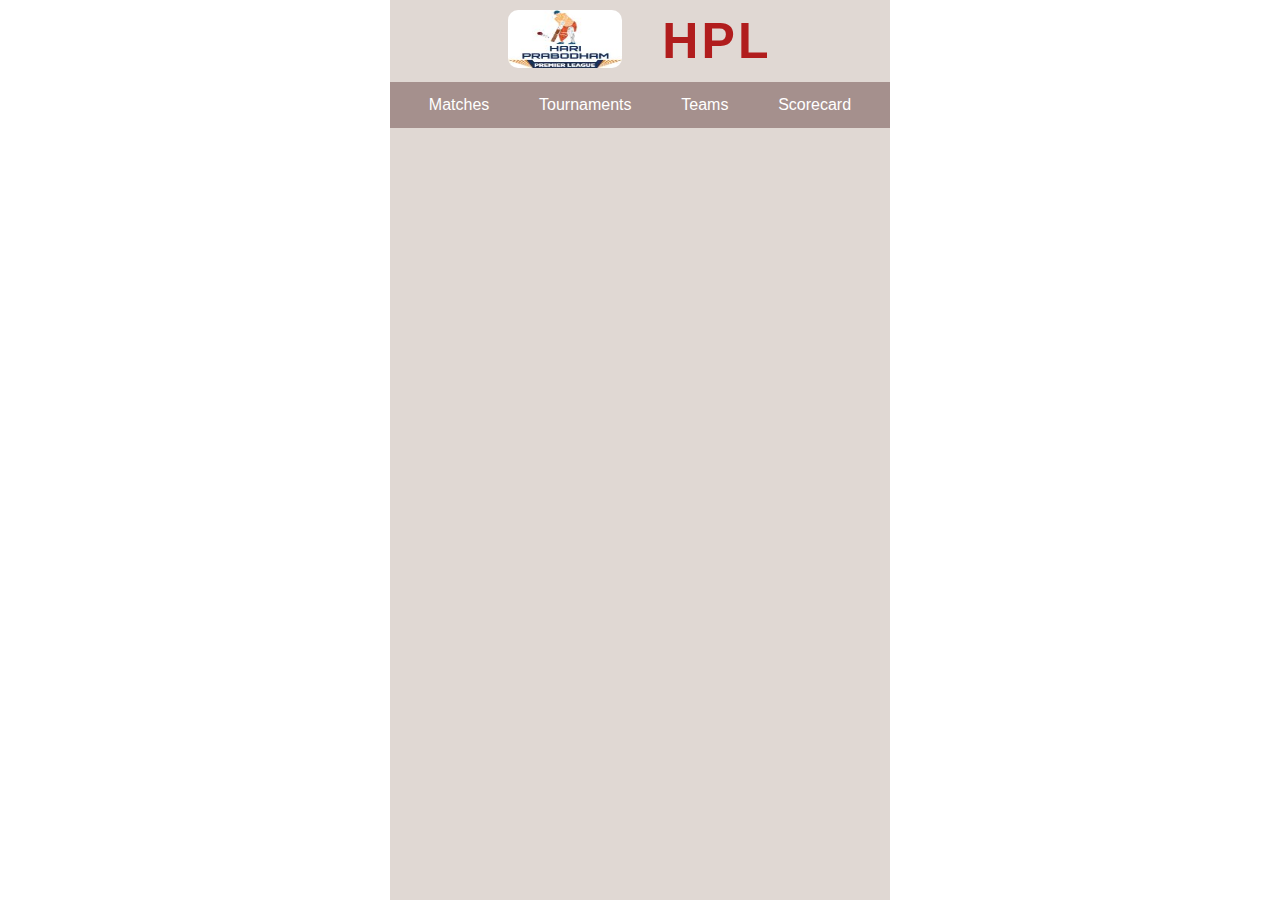
==== HPL Socercard/index.html @ 11787fd8 "Add files via upload" ====
<!DOCTYPE html>
<html lang="en">

<head>
    <meta charset="UTF-8">
    <meta http-equiv="X-UA-Compatible" content="IE=edge">
    <meta name="viewport" content="width=device-width, initial-scale=1.0">
    <link rel="stylesheet" href="index.css">
    <title>Scorecard</title>
</head>

<body>
    <header>
        <div class="container">
            <div class="header-part">
                <div class="logo" width="100%" height="100%">
                    <img src="hpl-logo.jpg" alt="" class="logo-header">

                </div>
                <h3 class="heading-name-hpl">HPL</h3>
            </div>
            
            <div class="nav-bar">
                <ul>
                    <li><a href="#">Matches</a></li>
                    <li><a href="#">Tournaments</a></li>
                    <li><a href="#">Teams</a></li>
                    <li><a href="#">Scorecard</a></li>
                </ul>
            </div>

        </div>

    </header>
</body>

</html>
---- HPL Socercard/index.css ----
*{
    margin: 0;
    padding: 0;
}

body {
    font-family: sans-serif;
}

.container {
    max-width: 500px;
    margin: 0 auto;
    height: 100vh;
    background-color: #b4a1976b;
}

.logo-header {
    width: 114px;
    height: 58px;
    border-radius: 10px;
}

.heading-name-hpl {
    font-size: 50px;
    color: #b11d1d;
    letter-spacing: 3.1px;

}

.header-part {
    display: flex;
    align-items: center;
    margin: 0 auto;
    justify-content: center;
    gap: 40px;
    padding: 10px;
}

.nav-bar {
    background-color: #3e10105c;
    padding: 14px;
}

.nav-bar ul li {
    list-style: none;
}

.nav-bar ul li a{
    text-decoration: none;
    color: #fff;
    transition: all 0.3s ease-in-out;
}

.nav-bar ul li a:hover{
    text-decoration: underline;
    color: rgba(85, 85, 166, 0.61);
}

.nav-bar ul {
    display: flex;
    align-items: center;
    justify-content: space-around;
}
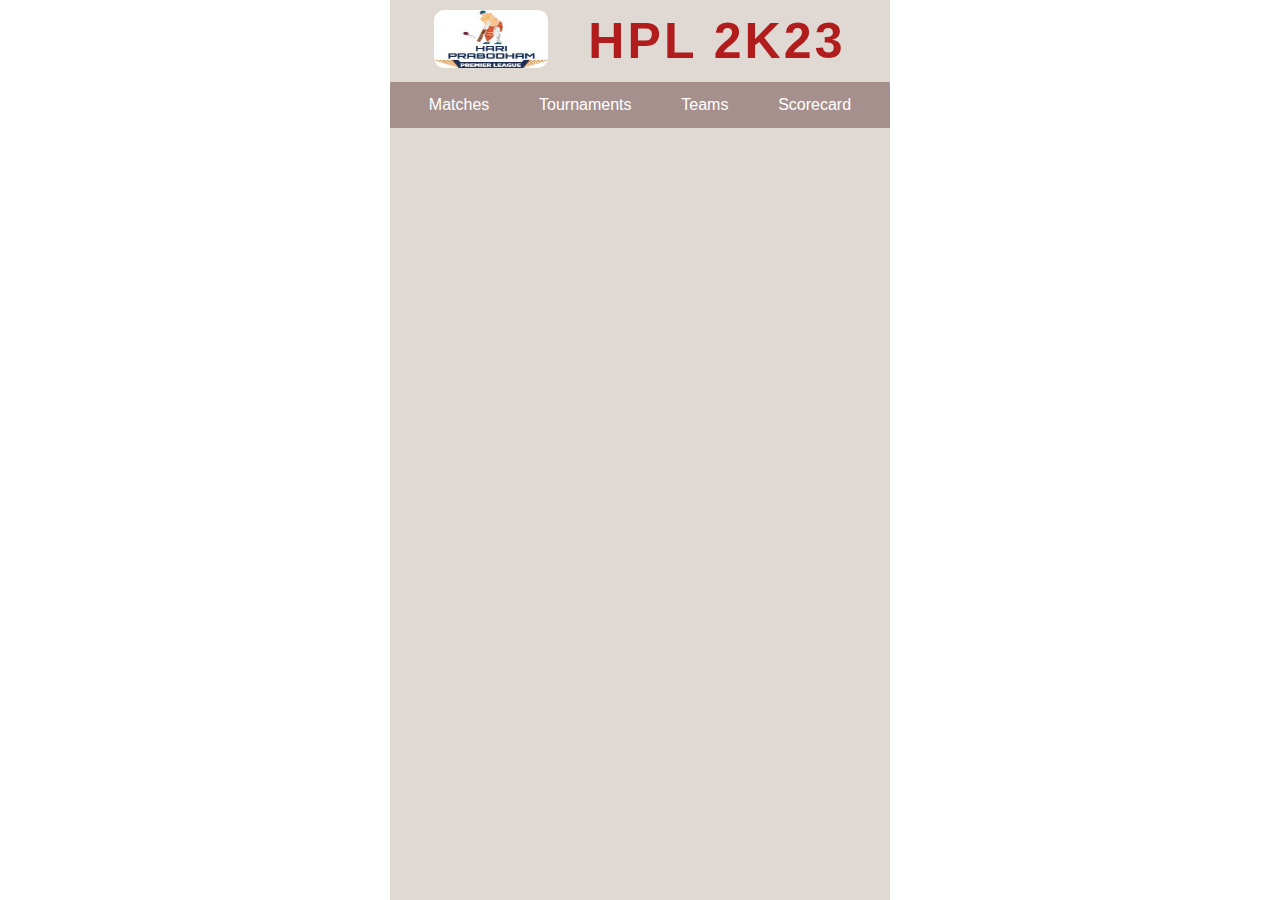
==== commit b9ead28b: "update" ====
--- a/HPL Socercard/index.html
+++ b/HPL Socercard/index.html
@@ -17,7 +17,7 @@
                     <img src="hpl-logo.jpg" alt="" class="logo-header">
 
                 </div>
-                <h3 class="heading-name-hpl">HPL</h3>
+                <h3 class="heading-name-hpl">HPL 2K23</h3>
             </div>
             
             <div class="nav-bar">
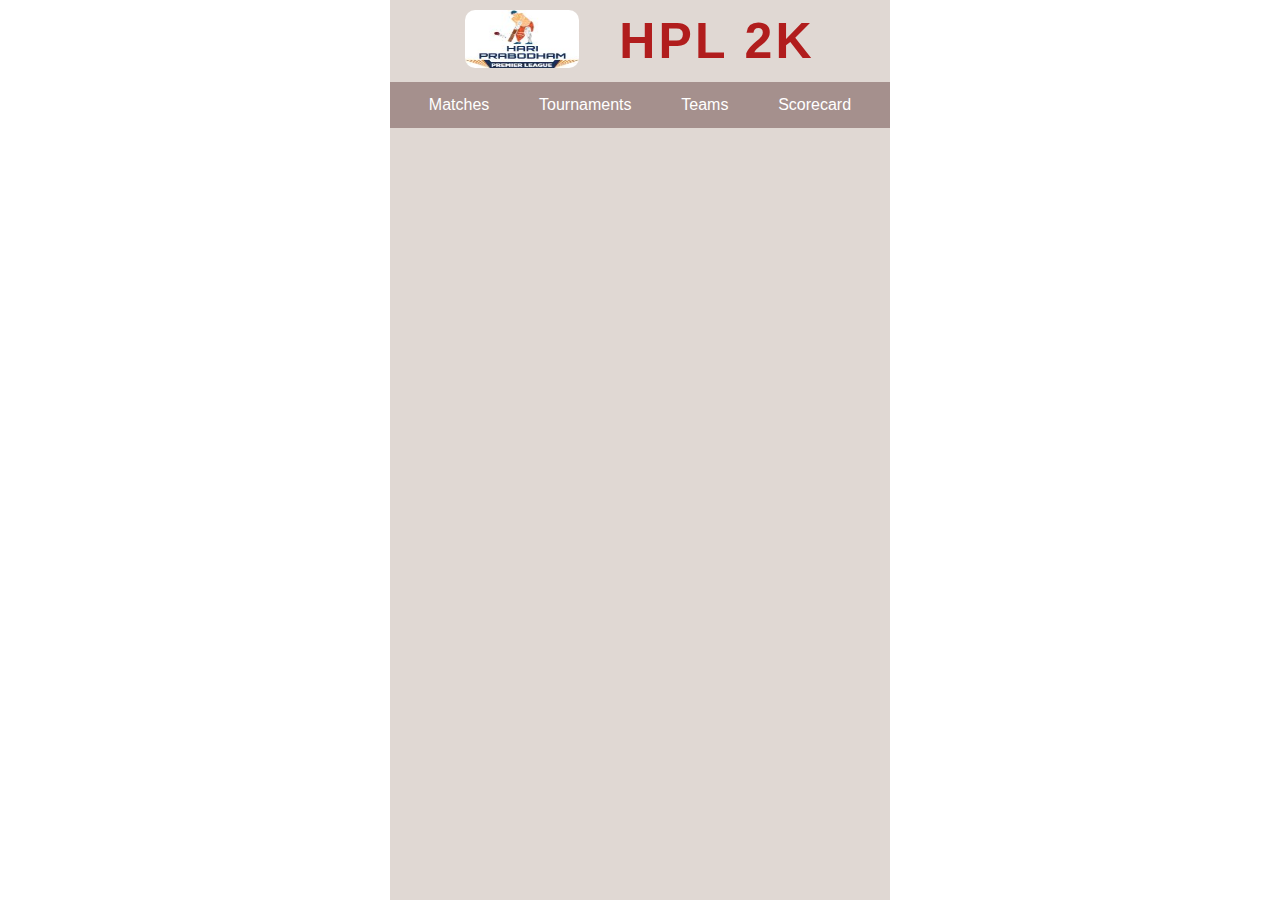
==== commit c119108a: "Update index.html" ====
--- a/HPL Socercard/index.html
+++ b/HPL Socercard/index.html
@@ -14,10 +14,10 @@
         <div class="container">
             <div class="header-part">
                 <div class="logo" width="100%" height="100%">
-                    <img src="hpl-logo.jpg" alt="" class="logo-header">
+                    <img src="./images/hpl-logo.jpg" alt="" class="logo-header">
 
                 </div>
-                <h3 class="heading-name-hpl">HPL 2K23</h3>
+                <h3 class="heading-name-hpl">HPL 2K</h3>
             </div>
             
             <div class="nav-bar">
